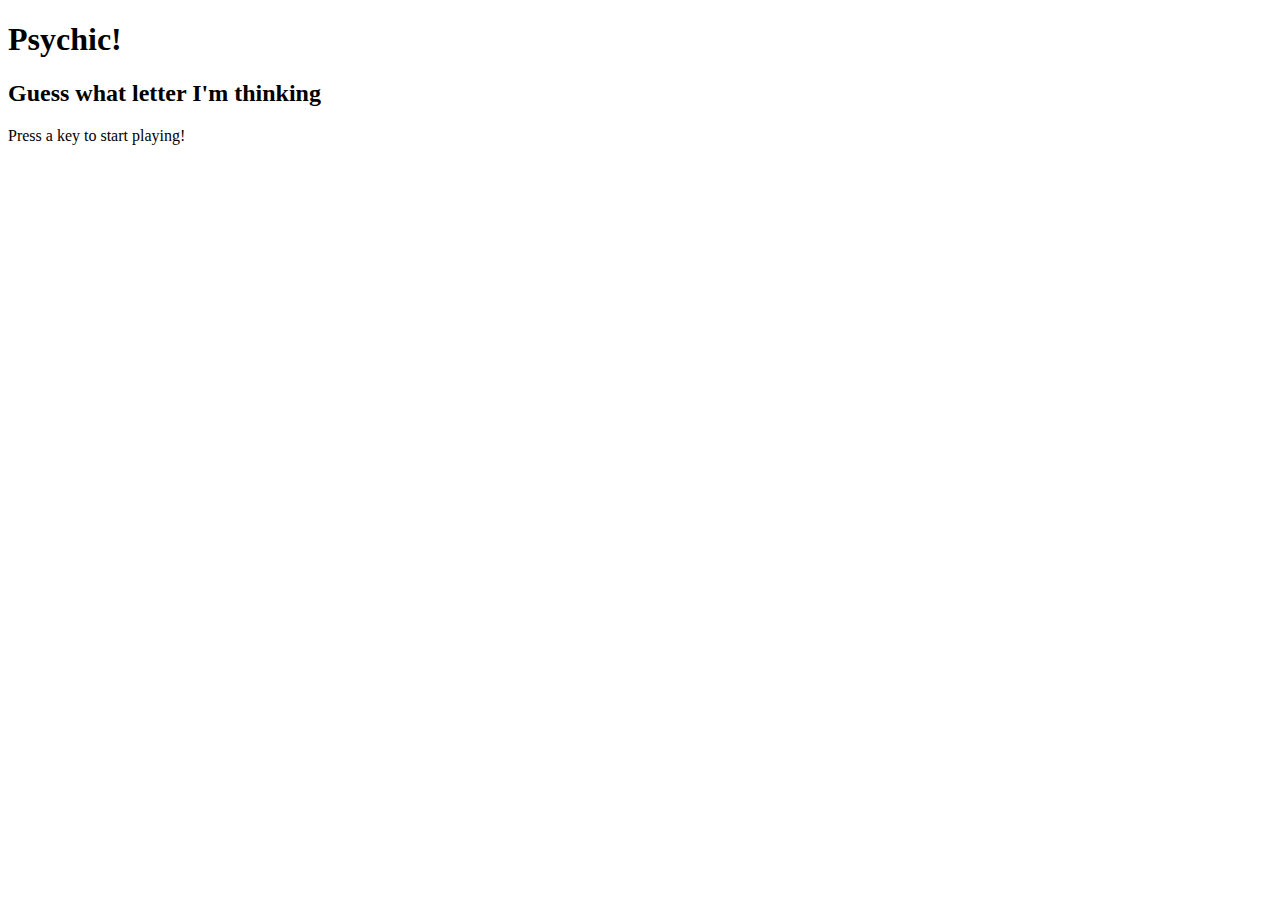
==== psychic.html @ 5be62683 "initial commit" ====
<!DOCTYPE html>
<html lang="en">

<head>
    <meta charset="UTF-8">
    <meta name="viewport" content="width=device-width, initial-scale=1.0">
    <meta http-equiv="X-UA-Compatible" content="ie=edge">
    <title>Document</title>
</head>

<body>
    <h1>Psychic!</h1>

    <h2> Guess what letter I'm thinking</h2>
    <p>Press a key to start playing!</p>

    <div id="incorrect"></div>
    <div id="answers"></div>



    <script>
        var str = "abcdefghijklmnopqrstuvwxyz";
        // this makes each letter its' own index
        var abcArray = str.split("");
        //this makes each letter uppercase and its own index
        // var abcUpperArray = str.toUpperCase().split("");
        console.log(abcArray);

        //this pulls out a random letter from the abcArray to use for the anwser
        var anwser = abcArray[Math.floor(Math.random() * str.length)];

        console.log("anwser:" + anwser);

        // how many games won and lost
        var wins = 0;
        var losses = 0;

        // how many guesses left
        var guessCount = 10;

        // this is an empty array to store incorrect letters
        var incorrectLetters = [];

        var guess = prompt("what is your guess?");

        //go into html, get element by id (div class= incorrect) then make a js variable
        var incorrect = document.getElementById("incorrect");
        console.log("incorrect " + incorrect);
        console.log(incorrect);

        //grocery.length is 3 array items. as long as i is less than length of array, it will keep looping. logs out 3 strings apples are delicious, etc.
        for (var i = 0; i < abcArray.length; i++) {
            console.log(abcArray[i]);
            if (anwser == guess) {
                alert("win");
                break;
            } else {
                guess = prompt("try again");
            }
        }

    </script>
</body>

</html>
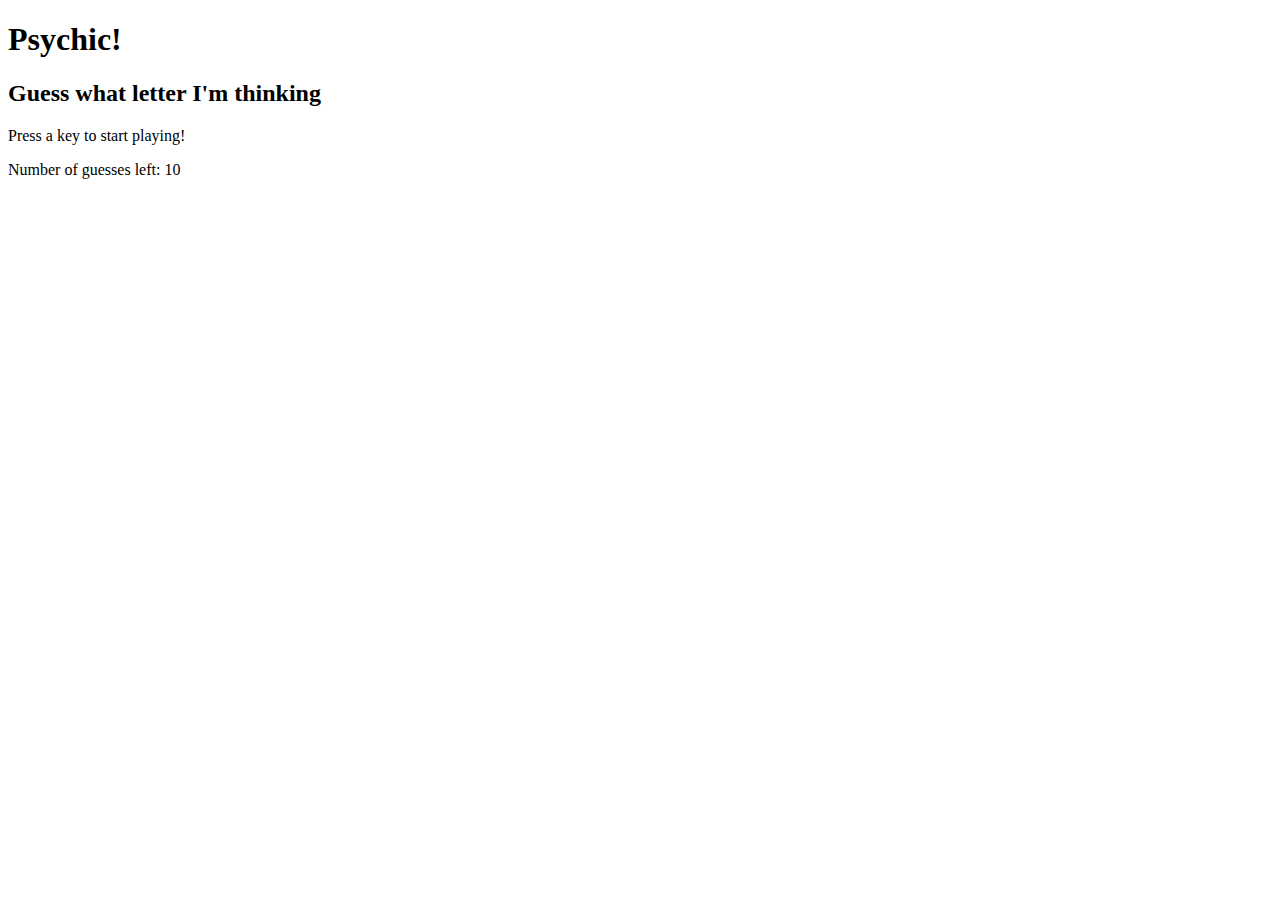
==== commit dc7ec798: "fixed a thing" ====
--- a/psychic.html
+++ b/psychic.html
@@ -16,6 +16,9 @@
 
     <div id="incorrect"></div>
     <div id="answers"></div>
+    <div id="guesses"></div>
+    <div id="message"></div>
+    <div id="guesscounter"></div>
 
 
 
@@ -42,23 +45,61 @@
         // this is an empty array to store incorrect letters
         var incorrectLetters = [];
 
-        var guess = prompt("what is your guess?");
+        // var guess = prompt("what is your guess?");
 
         //go into html, get element by id (div class= incorrect) then make a js variable
         var incorrect = document.getElementById("incorrect");
         console.log("incorrect " + incorrect);
         console.log(incorrect);
 
-        //grocery.length is 3 array items. as long as i is less than length of array, it will keep looping. logs out 3 strings apples are delicious, etc.
-        for (var i = 0; i < abcArray.length; i++) {
-            console.log(abcArray[i]);
+
+        var guesses= document.getElementById("guesses");
+        var message= document.getElementById("message");
+        var guesscounter= document.getElementById("guesscounter");
+        
+
+            // // Determines which key was pressed.
+            // var userGuess = event.key;
+   // This function is run whenever the user presses a key.
+   guesscounter.innerHTML="Number of guesses left: " +guessCount;
+
+   if (guessCount === 0) {
+    message.innerHTML="game over, you loose";
+   }
+   else {
+
+   }
+
+       
+        document.onkeyup = function (event) {
+            var guess = event.key;
+            console.log("keyup works");
+        
+            console.log(abcArray);
+            // if (abcArray.includes(guess))
             if (anwser == guess) {
-                alert("win");
-                break;
+                // alert("win");
+                message.innerHTML="win";
             } else {
-                guess = prompt("try again");
+                // guess = alert("try again");
+                message.innerHTML="try again";
+                incorrectLetters.push(guess);
+                guesses.innerHTML=incorrectLetters;
+                guessCount--;
+                guesscounter.innerHTML="Number of guesses left " +guessCount;
+
             }
         }
+        //grocery.length is 3 array items. as long as i is less than length of array, it will keep looping. logs out 3 strings apples are delicious, etc.
+        // for (var i = 0; i < abcArray.length; i++) {
+        //     console.log(abcArray[i]);
+        //     if (anwser == guess) {
+        //         alert("win");
+        //         break;
+        //     } else {
+        //         guess = prompt("try again");
+        //     }
+        // }
 
     </script>
 </body>
